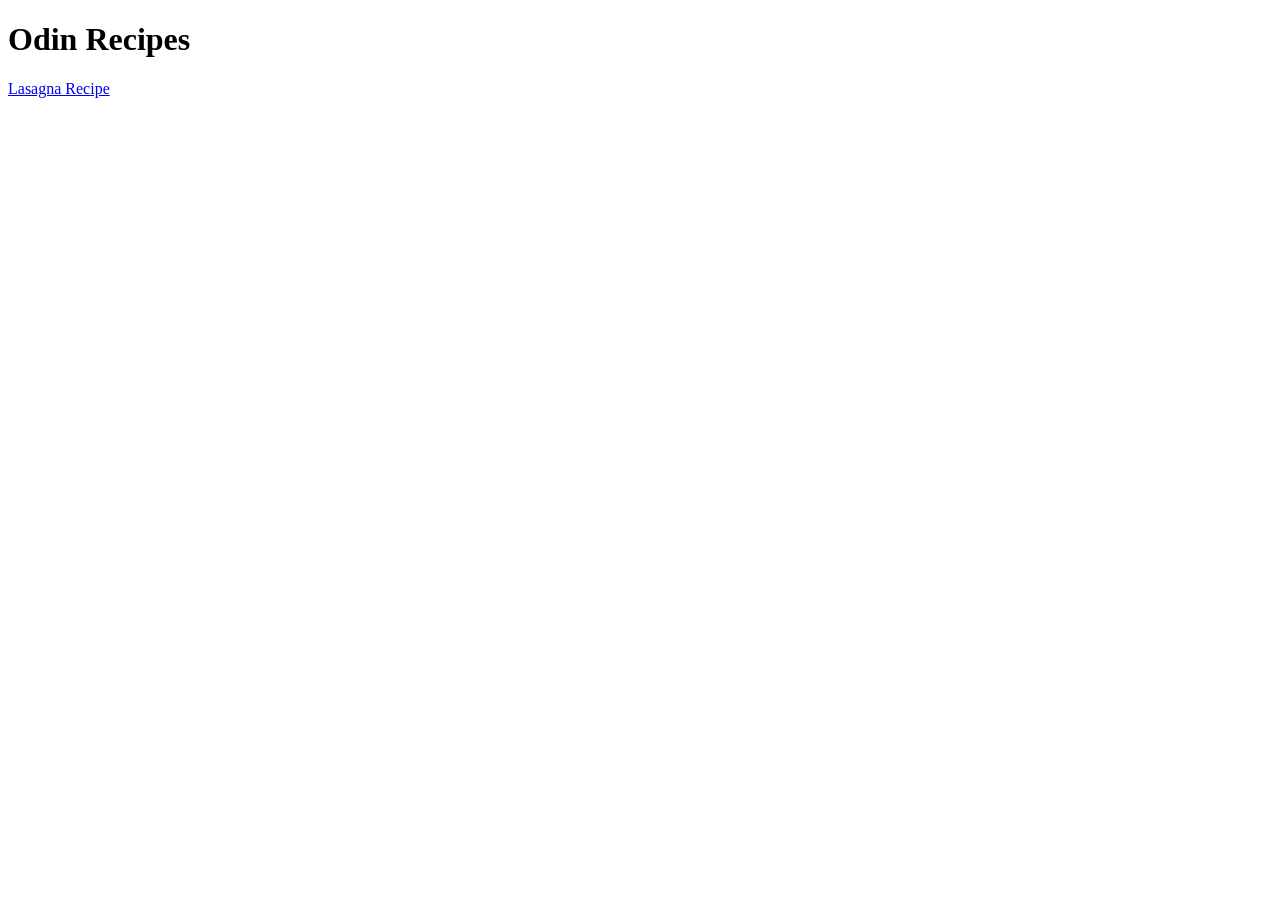
==== index.html @ d36da4a3 "Creating files and directories" ====
<!DOCTYPE html>
<html lang="en">
<head>
    <meta charset="UTF-8">
    <meta name="viewport" content="width=device-width, initial-scale=1.0">
    <title>Odin Recipes</title>
</head>
<body>
    <h1>Odin Recipes</h1>
    <a href="/recipes/lasagna.html">Lasagna Recipe</a>
</body>
</html>
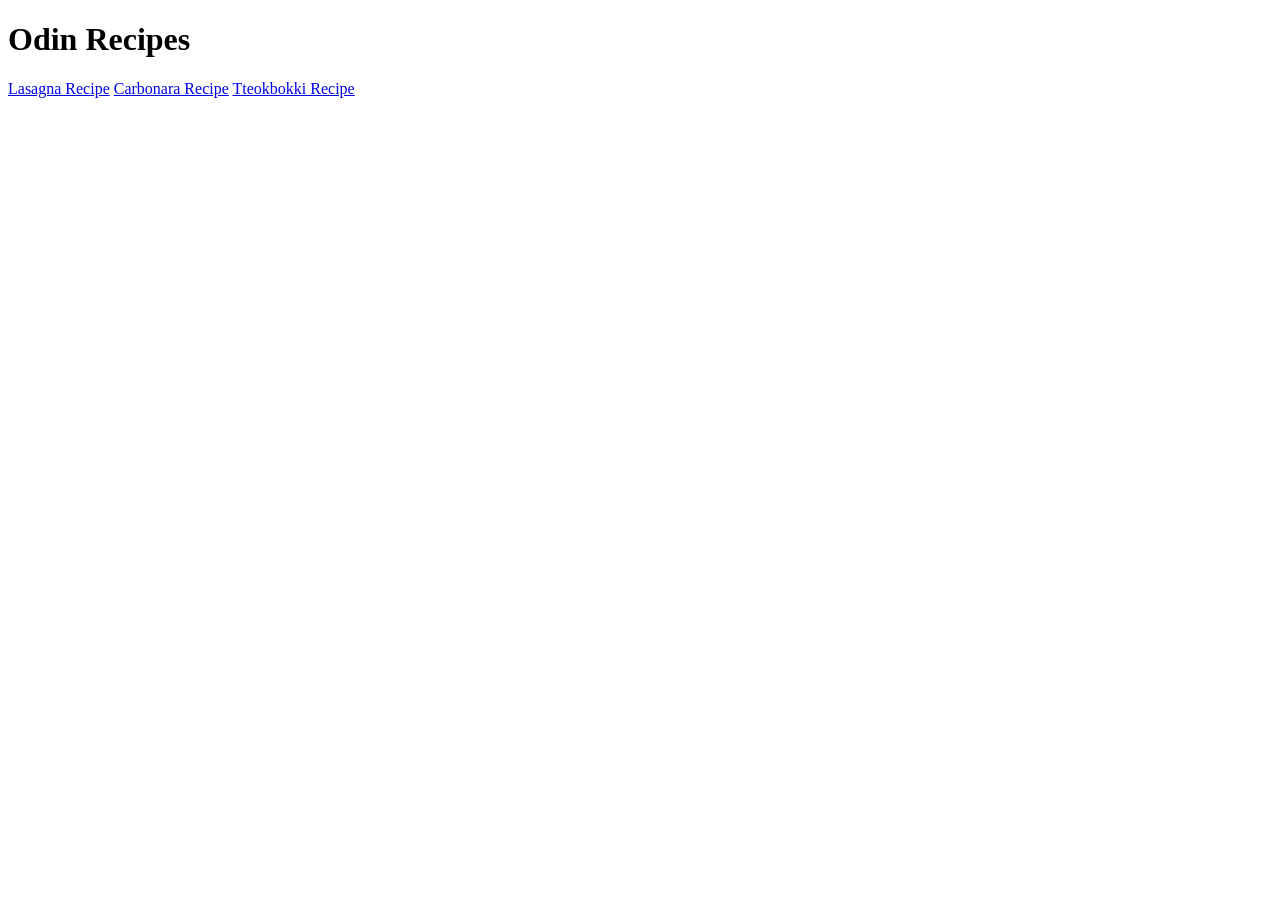
==== commit 921530c1: "Adding in ingredients for lasagna" ====
--- a/index.html
+++ b/index.html
@@ -7,6 +7,8 @@
 </head>
 <body>
     <h1>Odin Recipes</h1>
-    <a href="/recipes/lasagna.html">Lasagna Recipe</a>
+    <a href="recipes/lasagna.html">Lasagna Recipe</a>
+    <a href="recipes/carbonara.html">Carbonara Recipe</a>
+    <a href="recipes/tteokbokki.html">Tteokbokki Recipe</a>
 </body>
 </html>
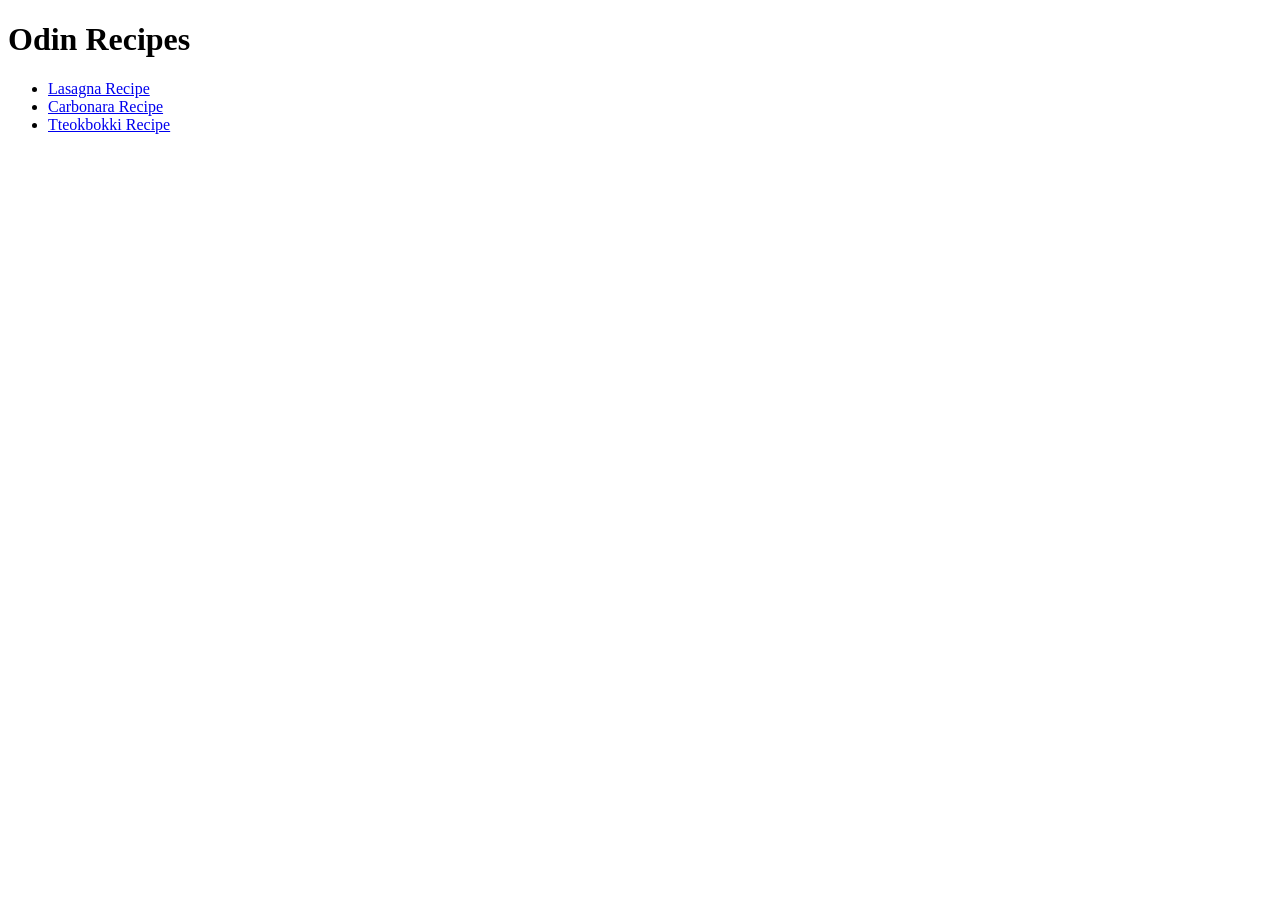
==== commit 6cfad4d8: "Adding instructions to lasagna recipe" ====
--- a/index.html
+++ b/index.html
@@ -7,8 +7,10 @@
 </head>
 <body>
     <h1>Odin Recipes</h1>
-    <a href="recipes/lasagna.html">Lasagna Recipe</a>
-    <a href="recipes/carbonara.html">Carbonara Recipe</a>
-    <a href="recipes/tteokbokki.html">Tteokbokki Recipe</a>
+    <ul>
+    <li><a href="recipes/lasagna.html">Lasagna Recipe</a></li>
+    <li><a href="recipes/carbonara.html">Carbonara Recipe</a></li>
+    <li><a href="recipes/tteokbokki.html">Tteokbokki Recipe</a></li>
+    </ul>
 </body>
 </html>
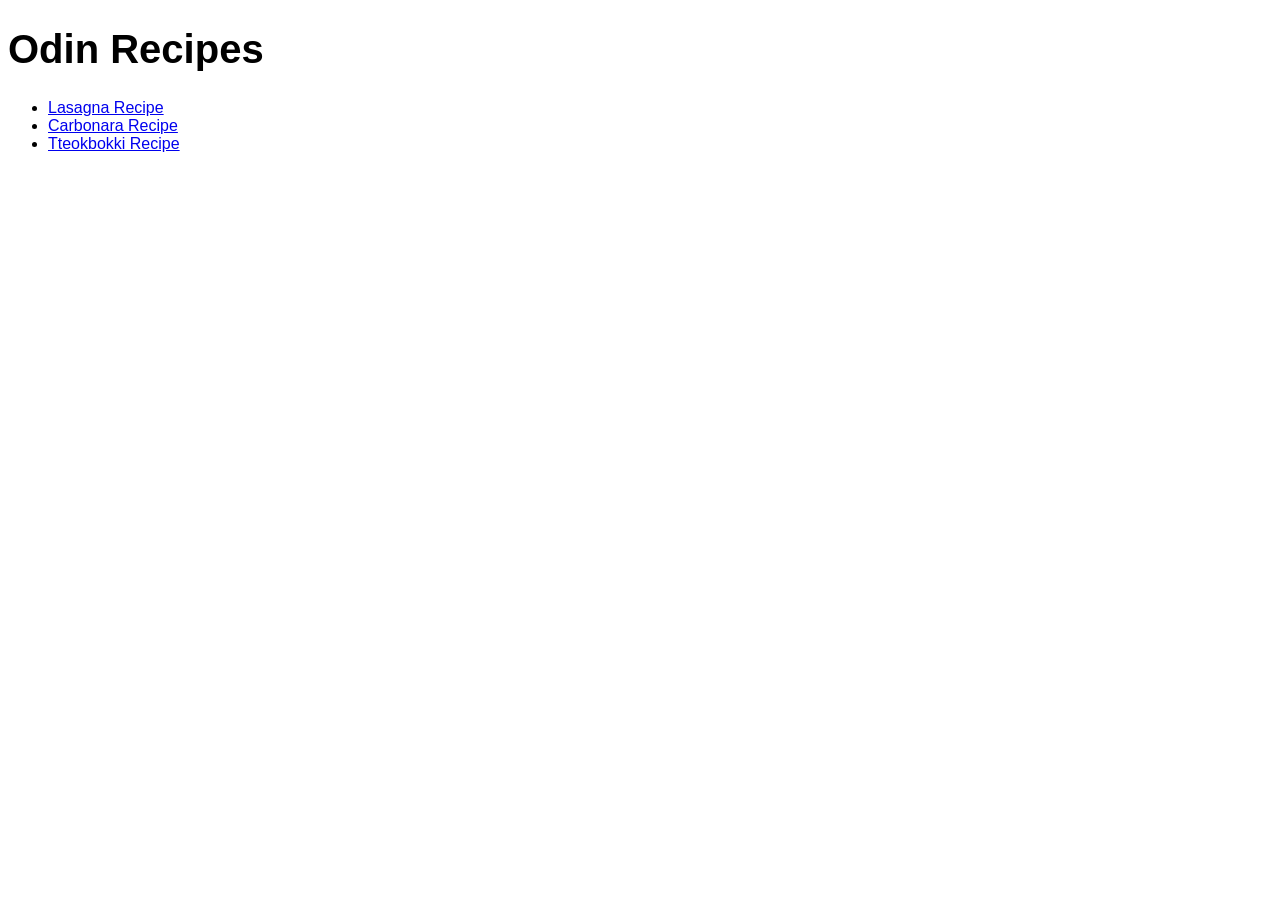
==== commit bc9c48e5: "Adding in CSS doc and minor changes" ====
--- a/index.html
+++ b/index.html
@@ -1,6 +1,7 @@
 <!DOCTYPE html>
 <html lang="en">
 <head>
+    <link rel="stylesheet" href="styles.css">
     <meta charset="UTF-8">
     <meta name="viewport" content="width=device-width, initial-scale=1.0">
     <title>Odin Recipes</title>
--- a/styles.css
+++ b/styles.css
@@ -0,0 +1,13 @@
+body {
+    font-family: sans-serif, serif;
+}
+
+.image {
+    display: flex;
+    max-width: 350px;
+    max-height: 350px;
+}
+
+h1 {
+    font-size: 40px;
+}
